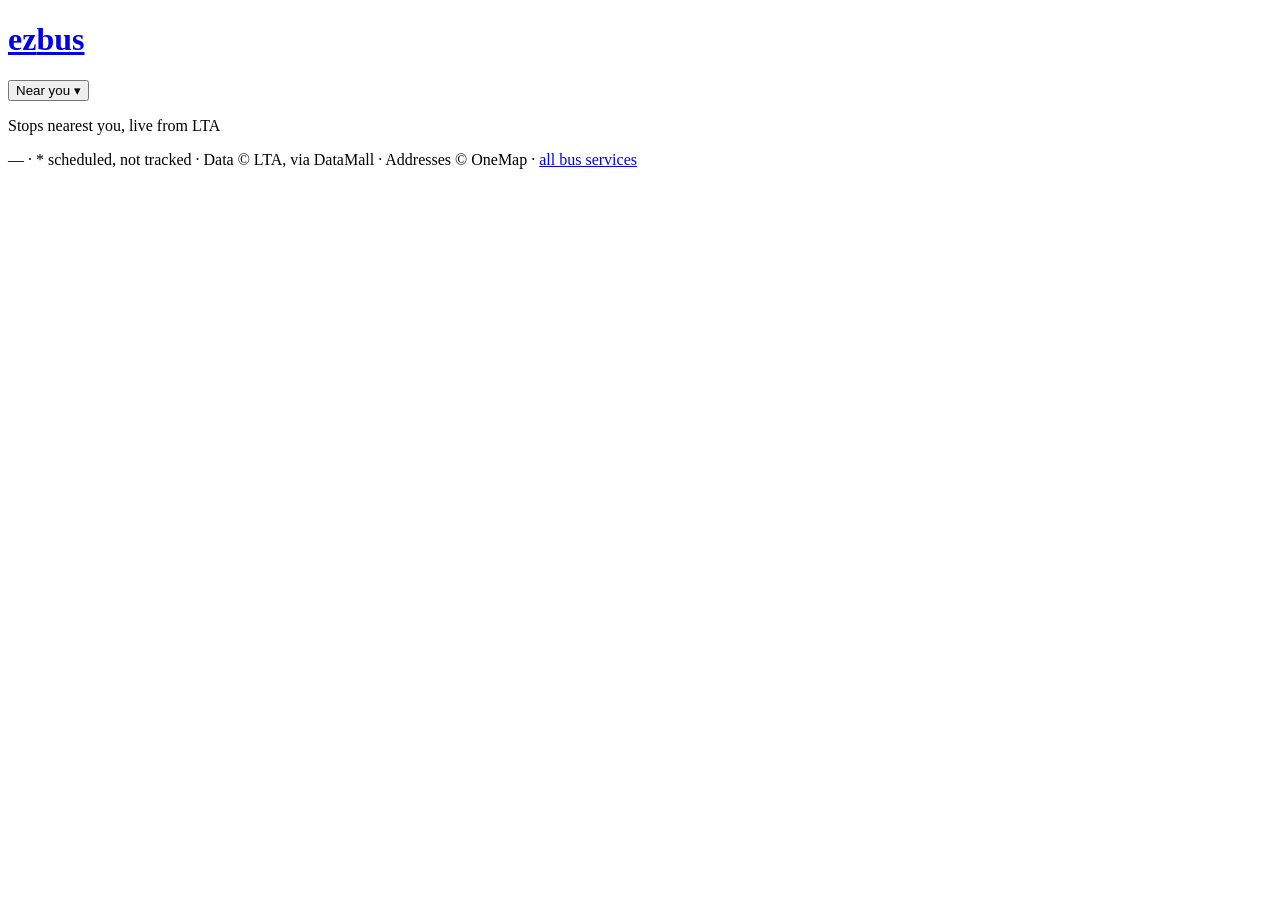
==== public/index.html @ a06caf70 "Lead homepage title with SG bus timing keywords Co-Authored-By: Claude Fable 5 <noreply@anthropic.co" ====
<!doctype html>
<html lang="en-SG">
  <head>
    <meta charset="utf-8" />
    <meta name="viewport" content="width=device-width, initial-scale=1, viewport-fit=cover" />
    <meta name="color-scheme" content="light dark" />
    <!-- Tints the browser chrome so the page does not end at a white seam. -->
    <!-- These two duplicate `--bg` in each scheme and cannot read a CSS variable.
         Keep them in step with the token blocks at the top of styles.css. -->
    <meta name="theme-color" content="#e7ebe7" media="(prefers-color-scheme: light)" />
    <meta name="theme-color" content="#121715" media="(prefers-color-scheme: dark)" />
    <meta name="description" content="Check bus timing at any stop in Singapore — live arrival times from LTA DataMall, the nearest stops to you, and how full the next bus is. No app, no sign-up." />
    <title>ezbus · live SG bus timing &amp; arrival times — no app needed</title>
    <meta property="og:title" content="ezbus · live SG bus timing &amp; arrival times — no app needed" />
    <meta property="og:description" content="Check bus timing at any stop in Singapore — live arrivals from LTA DataMall. No app, no sign-up." />
    <meta property="og:url" content="https://ezbus.sg/" />
    <meta property="og:site_name" content="ezbus" />
    <meta property="og:type" content="website" />
    <meta property="og:locale" content="en_SG" />
    <meta property="og:image" content="https://ezbus.sg/og-card.png" />
    <meta property="og:image:width" content="1200" />
    <meta property="og:image:height" content="630" />
    <meta name="twitter:card" content="summary_large_image" />
    <link rel="canonical" href="https://ezbus.sg/" />
    <!-- Fetched in parallel with app.js, which imports it, rather than after. -->
    <link rel="modulepreload" href="/origin.js" />
    <link rel="stylesheet" href="/styles.css" />
    <!-- The stylesheet is what discovers this, and it is discovered late: a webfont is
         requested only once the CSS has parsed and matched a rule that uses it. Preloading
         it here starts the fetch alongside the stylesheet instead of after it, which is the
         difference between the stop codes swapping before first paint and swapping a beat
         after it. `crossorigin` is required even same-origin — a font is always fetched in
         CORS mode, and without it the preload is discarded and fetched a second time. -->
    <link
      rel="preload"
      href="/fonts/archivo-narrow-700.woff2"
      as="font"
      type="font/woff2"
      crossorigin
    />
    <link rel="manifest" href="/manifest.webmanifest" />
    <link rel="apple-touch-icon" href="/icon-180.png" />
    <!-- A drawn mark, not the 🚍 this replaces: the board draws its own buses (see
         `VEHICLE` in vehicle-marks.js) and an emoji rendered by whichever platform the
         tab is on was the one piece of the identity we did not control. Same double
         decker, same stroke weight, on the mosaic turquoise. `#` must be percent-encoded in a data
         URI or the rest of the attribute reads as a fragment. -->
    <link
      rel="icon"
      href="data:image/svg+xml,<svg xmlns='http://www.w3.org/2000/svg' viewBox='0 0 32 32'><rect width='32' height='32' rx='4' fill='%230a6a72'/><g fill='none' stroke='%23ffffff' stroke-width='2' stroke-linejoin='round'><rect x='6' y='7' width='20' height='14' rx='3'/><path d='M6 14h20'/></g><g fill='%23ffffff'><circle cx='11' cy='24' r='2'/><circle cx='21' cy='24' r='2'/></g></svg>"
    />
  </head>
  <body>
    <header class="masthead">
      <div class="masthead-row">
        <!-- The product is called ezbus and until now the name was only in the URL bar.
             The two spans exist so the turquoise lands on `ez` alone; the whole word is
             one accessible string either way, because neither span is `aria-hidden` and
             there is no whitespace between them to split it.

             A link, like its twin on the route page: the wordmark is the way home from
             anywhere in the product, and a logo that is tappable on one page and inert
             on another is the kind of inconsistency people only notice by failing. From
             the board this is a self-link, which is what reloads a session back to the
             top-level view. -->
        <h1><a href="/" aria-label="ezbus — back to the arrivals board"><span class="mark-ez">ez</span><span>bus</span></a></h1>
        <!-- Not a search button: it names the door the board is ranked from and
             opens the panel that changes it. The label is short on purpose — it
             shares this row with the h1 on a 360 px phone and `.ghost` does not
             wrap — so the long description lives in aria-label. Both are
             overwritten by `renderChip()`; the gps wording is here because it is
             the common state and the markup should not read as a placeholder. -->
        <button
          id="origin-chip"
          type="button"
          class="ghost"
          aria-expanded="false"
          aria-controls="finder"
          aria-label="Change stops shown. Currently: stops near you"
        >
          Near you ▾
        </button>
      </div>
      <p class="tagline" id="tagline">Stops nearest you, live from LTA</p>
    </header>

    <main>
      <!-- Everywhere the board can be ranked from, as a list of destinations.
           The chip's caret promises a menu, so this is one: the location door and
           the addresses already used are rows in the same list, and the search box
           is the way to add one that is not in it yet.

           The pair of `.ghost` buttons this replaces made state and action the same
           control — a ✓ generated from `aria-pressed` on a button that still fired
           geolocation, so the common case read as "already done". Here the row the
           board is using carries `aria-current` and the one affordance that re-runs
           a fix is a separate control inside it. -->
      <section class="finder" id="finder" aria-label="Change the stops shown" hidden>
        <p class="origins-head" id="origins-head">Show stops near</p>
        <!-- Rows are `<li><button>` and not `role="radio"`: the platform gives
             focus order, Enter and Space for free, where a radiogroup would need a
             roving `tabindex` maintained by hand. `renderOrigins()` overwrites the
             row below on open; it is here so the common state is in the markup
             rather than looking like a placeholder. -->
        <ul class="origins" id="origins" aria-labelledby="origins-head">
          <li>
            <button type="button" class="origin-row" data-kind="gps" data-index="0">
              <span class="origin-primary">Near you</span>
              <span class="origin-detail">Uses your device location</span>
            </button>
          </li>
        </ul>
        <hr class="finder-rule" />
        <label class="visually-hidden" for="search">Search for an address or postal code</label>
        <!-- The × is functional, not chrome: clearing a mistyped 6-digit postal
             code on a phone otherwise means long-press, select all, delete. It is
             positioned against this wrapper, which is why the wrapper exists.

             There is deliberately no magnifier icon beside it. Built and measured:
             at 320 px it left the field 202.8 px of text and the placeholder needs
             215.6 px, so a truncated example is worse than no icon at all — on a
             control that sits under a heading naming what the list is for and whose
             keyboard already shows a search key.

             What the field accepts is stated in `#finder-hint` below rather than in
             the placeholder alone. A placeholder is gone by the first keystroke,
             which is exactly when a rider typing an abbreviated road name needs to
             know what the box understands. -->
        <div class="finder-field">
          <input
            id="search"
            type="search"
            role="combobox"
            aria-expanded="false"
            aria-controls="results"
            aria-describedby="finder-hint"
            aria-autocomplete="list"
            aria-activedescendant=""
            inputmode="search"
            enterkeyhint="search"
            autocomplete="off"
            spellcheck="false"
            placeholder="Search postal code or place"
          />
          <button
            id="finder-clear"
            type="button"
            class="finder-clear"
            aria-label="Clear the search box"
            hidden
          >
            ×
          </button>
        </div>
        <p class="finder-hint" id="finder-hint">Postal code, building or road name</p>
        <p id="results-head" class="results-head" hidden></p>
        <ul id="results" class="results" role="listbox" aria-label="Search results" hidden></ul>
        <p id="finder-note" class="note" hidden></p>
      </section>

      <!-- Location state: prompt, denial, retry. Hidden once the board loads.
           Two buttons because a denial has two honest answers — name a stop, or
           try the location again — and neither is the obvious default. -->
      <section id="gate" class="gate" hidden>
        <p id="gate-msg" class="gate-msg"></p>
        <div class="gate-actions">
          <button id="gate-action" type="button" class="primary" hidden></button>
          <button id="gate-alt" type="button" class="ghost" hidden></button>
        </div>
      </section>

      <!-- The first-visit navigation tip. Empty and `hidden` in the markup:
           `app.js` fills the sentence and the button label from `HINT_COPY` and
           `HINT_DISMISS_LABEL` in origin.js, so the copy has one source and the
           test that pins it is the only place it is written twice.

           It sits here, before `#board`, for two reasons: a screen reader meets
           the tip before the cards it is about, and the space is already
           reserved, so nothing below it moves when it appears.

           Deliberately **not** a live region. It is not news — it is the same
           sentence on each of its ten showings — and `#board` beside it is
           already `aria-live="polite"`, so two announcements would race over one
           board load. -->
      <p class="coach" id="coach" hidden>
        <span id="coach-text"></span>
        <button id="coach-dismiss" type="button" class="coach-x">Got it</button>
      </p>

      <!-- Described by the tagline, which is where "demo timings, not live" is
           said. The tagline itself is deliberately not a live region: it changes on
           every origin switch, and announcing that each time is chatter. As a
           description it is read on arrival at the board instead, which is when it
           is worth knowing. -->
      <section
        id="board"
        class="board"
        aria-live="polite"
        aria-label="Nearby bus stops"
        aria-describedby="tagline"
      ></section>
    </main>

    <footer class="footer">
      <span id="status">—</span>
      <span class="dot">·</span>
      <span>* scheduled, not tracked</span>
      <span class="dot">·</span>
      <span>Data © LTA, via DataMall</span>
      <span class="dot">·</span>
      <!-- The Singapore Open Data Licence requires attribution wherever the data
           is shown, not only in the README. Addresses come from the postal-code
           index in data/, which is OneMap-derived. -->
      <span>Addresses © OneMap</span>
      <span class="dot">·</span>
      <!-- The homepage→directory edge of the crawl graph, and the way to a
           route when no stop is near: /buses lists every service. -->
      <a href="/buses">all bus services</a>
    </footer>

    <!-- First visit only, and only until a door is chosen. Static markup, so
         nothing about the entry choice depends on JS having run; `showIntro()`
         opens it and fills in the one adaptive sentence. The two doors both end
         at a coordinate, which is the only thing the board needs. -->
    <dialog id="intro" aria-labelledby="intro-title">
      <!-- The example is the point. A stranger is being asked for a location by a
           page that has shown them nothing, so the card shows the answer first —
           one real board card, captioned as an example — and asks second. It is
           built from the board’s own classes rather than a mock of them, so it
           cannot drift into promising a layout the board does not produce.

           That is why the name carries the board’s `.card-chev`: the live card’s
           name is the door to /stop/:code and wears the chevron, so a sample
           without one would show a card the board never draws. It needs no
           `<a class="card-link">` around it — that rule contributes no visible
           styling (`color: inherit`, `text-decoration: none`), so the bare spans
           already render identically, and a link element in a decorative,
           `aria-hidden` sample would only add a node with nowhere to go.

           Four ids have readers, and only the first two are `showIntro()`’s:
             #intro-gps     the location door, and the outermost tappable node —
                            `showIntro()` removes it when location cannot work
             #intro-no-gps  the hidden slot it says why into, in that case
             #intro-code    the address door; app.js binds its click
             #intro-title   what `aria-labelledby` on the dialog points at
           Neither caption has an id. Both sit *inside* their own button, so each
           is already part of that button’s accessible name — an id and an
           `aria-describedby` would only say it twice — and removing a door takes
           its caption with it.

           Both door labels are verbatim `ADDRESS_DOOR_LABEL` and its GPS twin in
           public/origin.js, asserted in src/origin.test.ts. Do not reword them;
           the card’s voice lives in the lines around them. -->
      <!-- The wordmark sits here and only here on a first visit: the masthead behind the
           backdrop is the one screen a new user has not read yet, so without this line the
           product would introduce itself without ever saying its name.

           An eyebrow rather than a second heading — it is the same words as the `<title>`
           and the domain, not a level in the document — and 0.8rem so the band grows by
           about a line, which the 620px-height rule below is already sized against. -->
      <div class="intro-band">
        <span class="intro-band-mark" aria-hidden="true">
          <svg viewBox="0 0 32 26" fill="none" aria-hidden="true" focusable="false">
            <g stroke="currentColor" stroke-width="2" stroke-linejoin="round">
              <rect x="2" y="2" width="28" height="18" rx="4" /><path d="M2 11h28" />
            </g>
            <g fill="currentColor"><circle cx="9" cy="23" r="2.4" /><circle cx="23" cy="23" r="2.4" /></g>
          </svg>
        </span>
        <div class="intro-band-text">
          <p class="intro-band-name">ezbus</p>
          <h2 id="intro-title">Your next bus, in two taps</h2>
        </div>
      </div>

      <div class="intro-sample">
        <p class="intro-eyebrow">Example</p>
        <p class="visually-hidden">
          An example of the board: a bus stop, its distance from you, and the next three
          arrivals for each service with how full the next one is.
        </p>
        <div class="card" aria-hidden="true">
          <div class="card-head">
            <div class="card-title">
              <span class="card-name">Opp Blk 123<span class="card-chev" aria-hidden="true">›</span></span>
              <span class="card-sub">
                <span class="meta-where">Ang Mo Kio Ave 3</span>
                <span class="meta-dist">180 m</span>
                <span class="meta-code">· 43179</span>
              </span>
            </div>
          </div>
          <div class="card-body">
            <div class="services-head" aria-hidden="true">
              <span>Bus</span><span>Next</span><span>Then</span><span>After</span>
            </div>
            <ul class="services">
              <li class="service">
                <div class="service-id">
                  <!-- An <a> with no href, matching renderServices in app.js where the number
                       is now a link to the route page: without the href it stays unfocusable
                       and inert, which is what aria-hidden demands, while still matching any
                       a.service-no styling so the sample cannot drift from the live board. -->
                  <a class="service-no">61</a>
                  <!-- Kept in step with VEHICLE.DD in vehicle-marks.js by hand, trails and
                       all: this sample is static markup, and a sample that still showed "DD"
                       would be teaching the reader a label the live board no longer uses. The
                       trail classes are the same ones the stylesheet animates, so this mark
                       drifts exactly as the live one does.

                       `is-incoming` is here on purpose, and it belongs to the "3 min" below
                       it: on the live board only a bus inside three minutes carries trails
                       (`isIncoming` in origin.js). A sample showing that timing with a still
                       mark would teach the pairing backwards. Change the sample's minutes and
                       this class goes with them. -->
                  <span class="service-tags"
                    ><span class="tag-icon" title="Double deck"
                      ><svg class="tag-svg is-incoming" viewBox="-5.85 0.95 36.9 21.45" fill="currentColor" aria-hidden="true" focusable="false">
                        <g fill="none" stroke="currentColor" stroke-width="1.7" stroke-linecap="round">
                          <path class="trail-a" d="M-4.8 6.5H-1.6" /><path class="trail-b" d="M-3.4 13.5H-1.6" />
                        </g>
                        <g fill="none" stroke="currentColor" stroke-width="1.7" stroke-linejoin="round">
                          <rect x="2" y="2" width="28" height="16" rx="3.5" /><path d="M2 10h28" />
                        </g>
                        <g fill="currentColor"><circle cx="9" cy="20.3" r="1.9" /><circle cx="23" cy="20.3" r="1.9" /></g>
                      </svg></span
                  ></span>
                </div>
                <div class="eta eta-lead">
                  <span class="eta-value">3<span class="eta-unit">min</span></span>
                  <span class="eta-load load-sea">Seats</span>
                </div>
                <div class="eta"><span class="eta-value">12</span></div>
                <div class="eta"><span class="eta-value">25</span></div>
              </li>
            </ul>
          </div>
        </div>
      </div>

      <p>No sign-up, no settings. Where should we look?</p>

      <!-- Two doors as equal cards rather than a primary and a ghost: the second
           one is not a decline, it is the other journey, and it is the whole
           reason the first is allowed to be refused. -->
      <div class="intro-doors">
        <button id="intro-gps" type="button" class="intro-door" autofocus>
          <span class="intro-door-mark" aria-hidden="true">📍</span>
          <span class="intro-door-text">
            <strong>Use my current location</strong>
            Stops nearest you
          </span>
        </button>
        <p class="intro-sub" id="intro-no-gps" hidden></p>
        <button id="intro-code" type="button" class="intro-door">
          <span class="intro-door-mark" aria-hidden="true">🔎</span>
          <span class="intro-door-text">
            <strong>Enter an address</strong>
            A postal code, building or road
          </span>
        </button>
      </div>
      <p class="intro-fine">
        Your location is only used to rank nearby stops. It is not logged or saved.
        <span class="intro-credit">Data © LTA, via DataMall</span>
      </p>
    </dialog>

    <script src="/app.js" type="module"></script>
  </body>
</html>
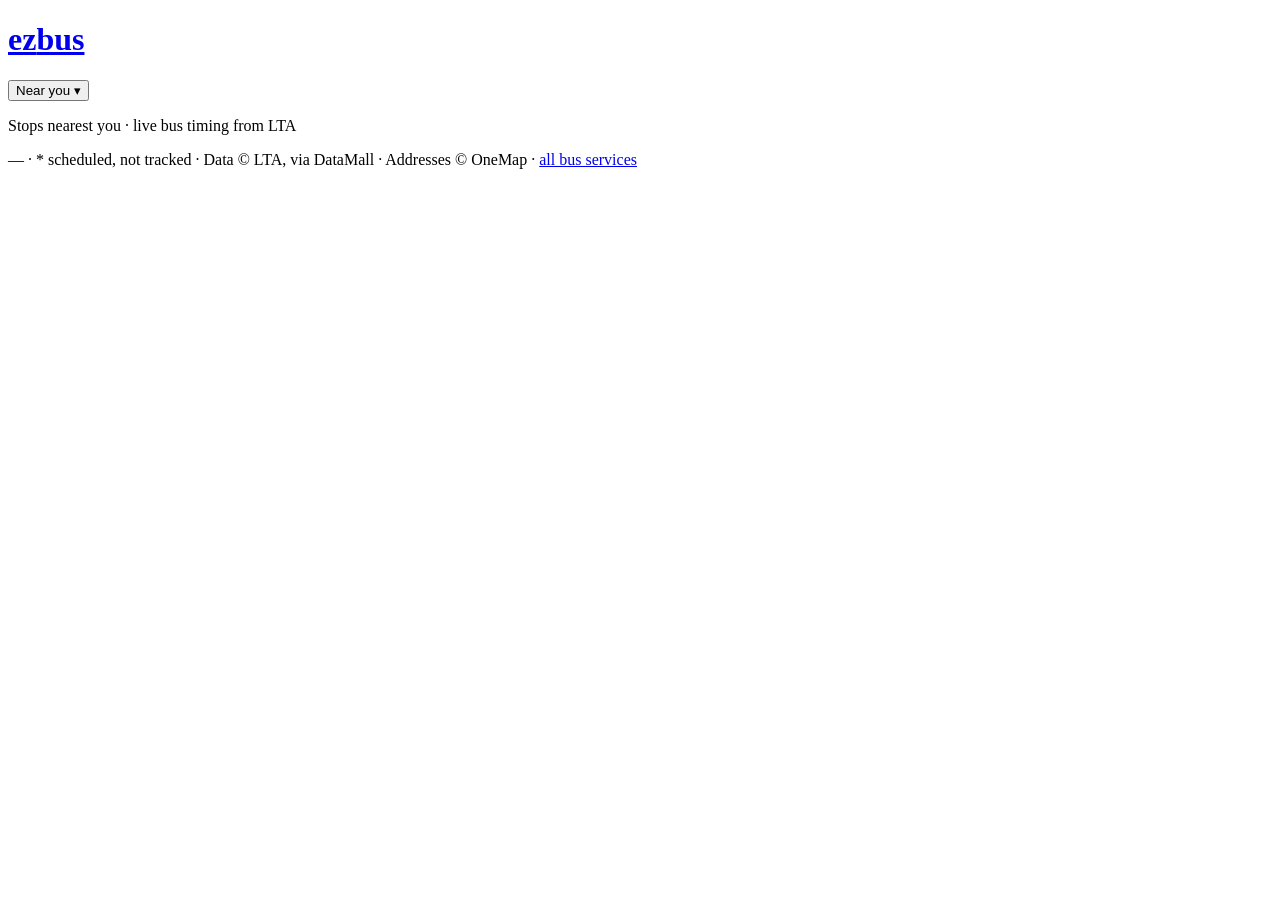
==== commit e0f603e8: "Reword tagline to carry live bus timing Co-Authored-By: Claude Fable 5 <noreply@anthropic.com>" ====
--- a/public/index.html
+++ b/public/index.html
@@ -81,7 +81,7 @@
           Near you ▾
         </button>
       </div>
-      <p class="tagline" id="tagline">Stops nearest you, live from LTA</p>
+      <p class="tagline" id="tagline">Stops nearest you · live bus timing from LTA</p>
     </header>
 
     <main>
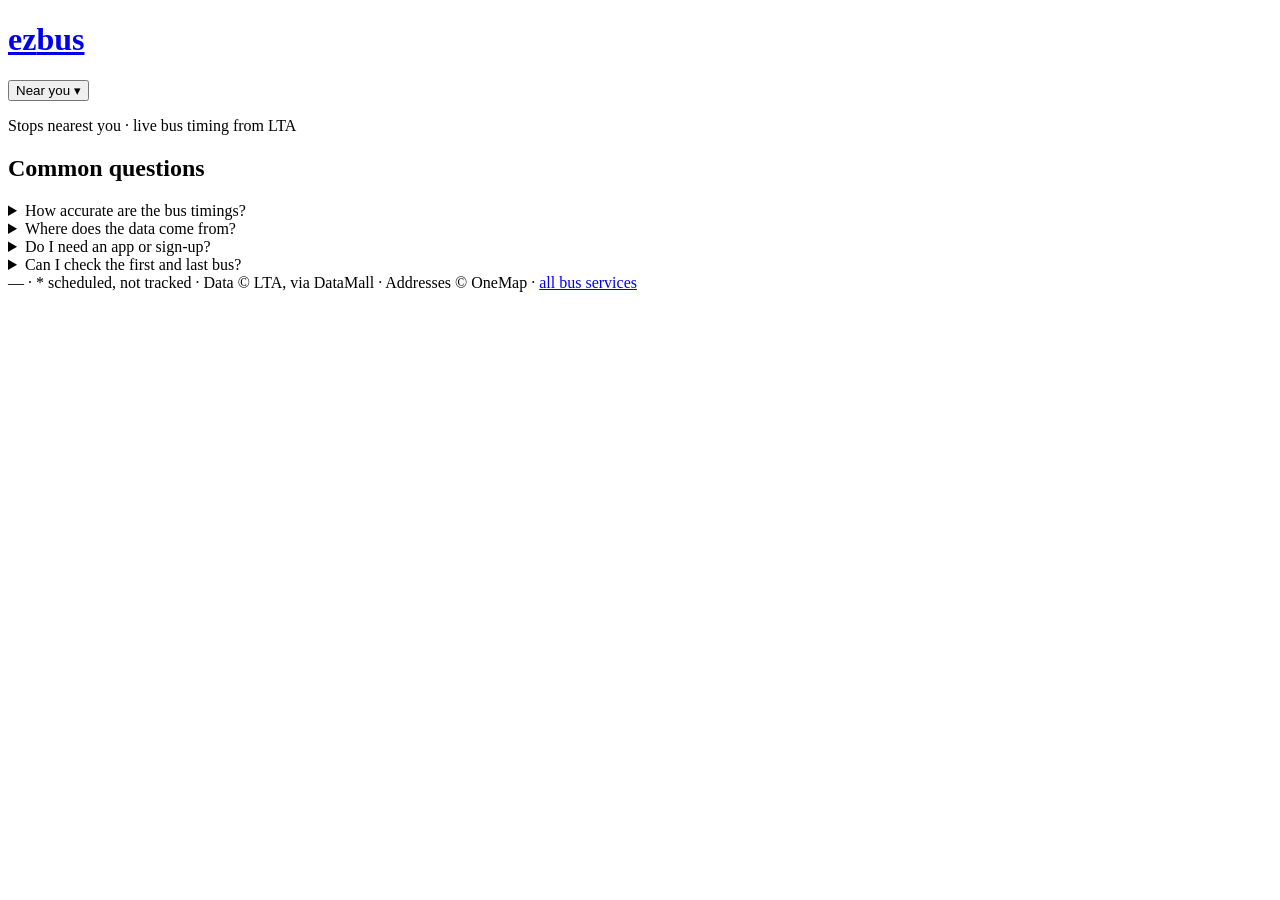
==== commit 08b9700b: "Add FAQ block with FAQPage structured data Co-Authored-By: Claude Fable 5 <noreply@anthropic.com>" ====
--- a/public/index.html
+++ b/public/index.html
@@ -199,6 +199,70 @@
         aria-label="Nearby bus stops"
         aria-describedby="tagline"
       ></section>
+
+      <!-- Inert static prose: nothing here is touched by app.js, the intro
+           dialog or the gate — plain <details> disclosure, no JS. Every answer
+           is mirrored VERBATIM in the FAQPage JSON-LD below (Google requires
+           the markup to match the visible page), so edit both together. -->
+      <section class="faq" aria-labelledby="faq-title">
+        <h2 class="faq-title" id="faq-title">Common questions</h2>
+        <details class="faq-item">
+          <summary>How accurate are the bus timings?</summary>
+          <p>Live estimates from LTA DataMall — the same source the official apps use — refreshed every 30 seconds while a stop is on screen. The final minute before arrival shows as "Arr".</p>
+        </details>
+        <details class="faq-item">
+          <summary>Where does the data come from?</summary>
+          <p>LTA DataMall, Singapore's official land transport data service, covering SBS Transit, SMRT, Tower Transit and Go-Ahead services.</p>
+        </details>
+        <details class="faq-item">
+          <summary>Do I need an app or sign-up?</summary>
+          <p>No. ezbus is a website — open ezbus.sg in any browser, allow location or type an address, and your nearest stops appear. Nothing about you is stored on our servers.</p>
+        </details>
+        <details class="faq-item">
+          <summary>Can I check the first and last bus?</summary>
+          <p>Yes — every bus stop page shows the scheduled first and last bus for each service on weekdays, Saturdays and Sundays.</p>
+        </details>
+      </section>
+      <script type="application/ld+json">
+        {
+          "@context": "https://schema.org",
+          "@type": "FAQPage",
+          "mainEntity": [
+            {
+              "@type": "Question",
+              "name": "How accurate are the bus timings?",
+              "acceptedAnswer": {
+                "@type": "Answer",
+                "text": "Live estimates from LTA DataMall — the same source the official apps use — refreshed every 30 seconds while a stop is on screen. The final minute before arrival shows as \"Arr\"."
+              }
+            },
+            {
+              "@type": "Question",
+              "name": "Where does the data come from?",
+              "acceptedAnswer": {
+                "@type": "Answer",
+                "text": "LTA DataMall, Singapore's official land transport data service, covering SBS Transit, SMRT, Tower Transit and Go-Ahead services."
+              }
+            },
+            {
+              "@type": "Question",
+              "name": "Do I need an app or sign-up?",
+              "acceptedAnswer": {
+                "@type": "Answer",
+                "text": "No. ezbus is a website — open ezbus.sg in any browser, allow location or type an address, and your nearest stops appear. Nothing about you is stored on our servers."
+              }
+            },
+            {
+              "@type": "Question",
+              "name": "Can I check the first and last bus?",
+              "acceptedAnswer": {
+                "@type": "Answer",
+                "text": "Yes — every bus stop page shows the scheduled first and last bus for each service on weekdays, Saturdays and Sundays."
+              }
+            }
+          ]
+        }
+      </script>
     </main>
 
     <footer class="footer">
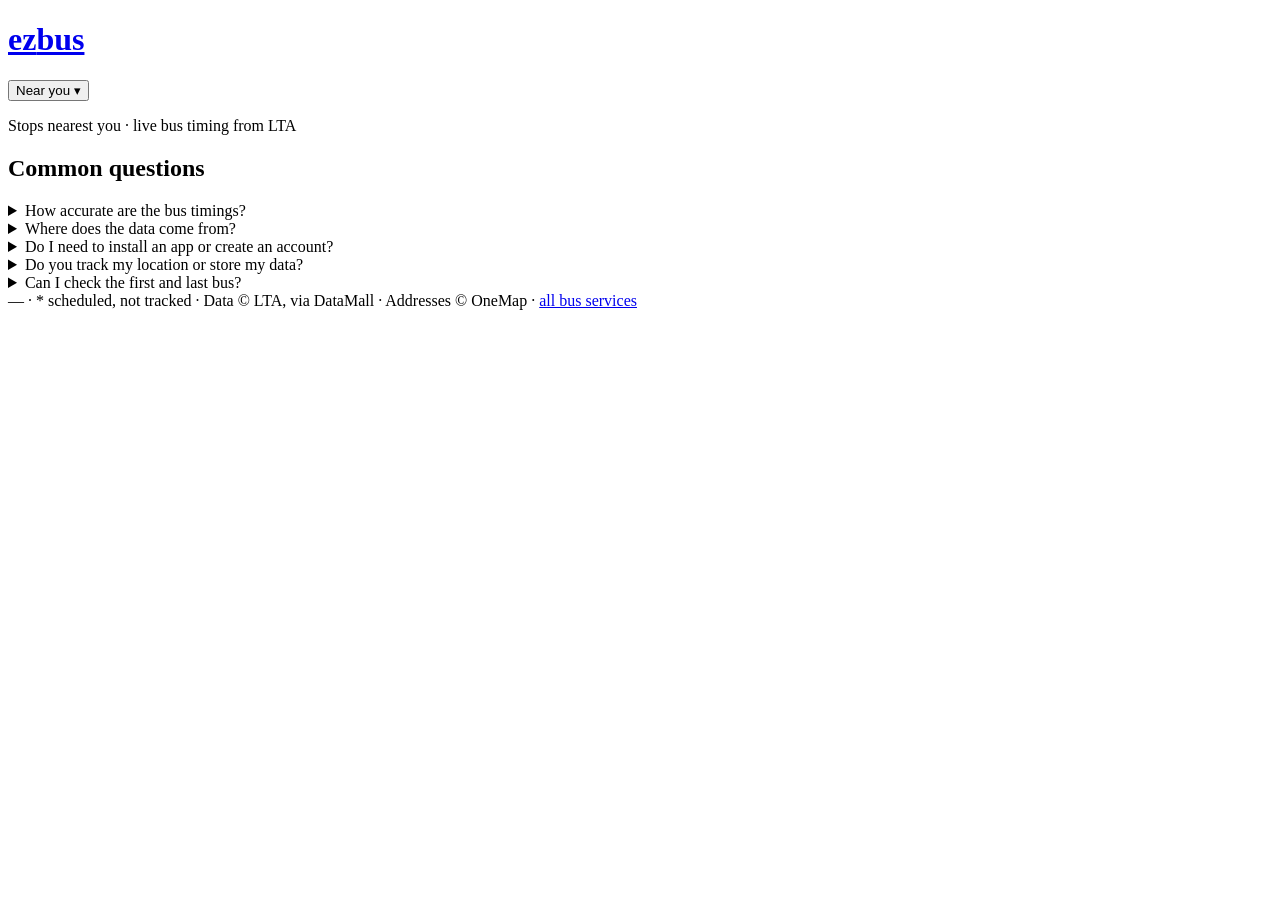
==== commit a292dc32: "update FAQs" ====
--- a/public/index.html
+++ b/public/index.html
@@ -215,8 +215,12 @@
           <p>LTA DataMall, Singapore's official land transport data service, covering SBS Transit, SMRT, Tower Transit and Go-Ahead services.</p>
         </details>
         <details class="faq-item">
-          <summary>Do I need an app or sign-up?</summary>
-          <p>No. ezbus is a website — open ezbus.sg in any browser, allow location or type an address, and your nearest stops appear. Nothing about you is stored on our servers.</p>
+          <summary>Do I need to install an app or create an account?</summary>
+          <p>No. ezbus is a plain website — open ezbus.sg in any browser, allow location or type an address, and your nearest stops appear. Nothing to install, no account, no login.</p>
+        </details>
+        <details class="faq-item">
+          <summary>Do you track my location or store my data?</summary>
+          <p>No. Your coordinates are used for one thing — working out which stops are nearest you — in a single request that is never cached and never logged. There is no account, no database of users and no analytics or tracking scripts on the page. Your pinned stops, last known position and recent addresses stay in your own browser; clear your browser data and they are gone.</p>
         </details>
         <details class="faq-item">
           <summary>Can I check the first and last bus?</summary>
@@ -246,10 +250,18 @@
             },
             {
               "@type": "Question",
-              "name": "Do I need an app or sign-up?",
+              "name": "Do I need to install an app or create an account?",
               "acceptedAnswer": {
                 "@type": "Answer",
-                "text": "No. ezbus is a website — open ezbus.sg in any browser, allow location or type an address, and your nearest stops appear. Nothing about you is stored on our servers."
+                "text": "No. ezbus is a plain website — open ezbus.sg in any browser, allow location or type an address, and your nearest stops appear. Nothing to install, no account, no login."
+              }
+            },
+            {
+              "@type": "Question",
+              "name": "Do you track my location or store my data?",
+              "acceptedAnswer": {
+                "@type": "Answer",
+                "text": "No. Your coordinates are used for one thing — working out which stops are nearest you — in a single request that is never cached and never logged. There is no account, no database of users and no analytics or tracking scripts on the page. Your pinned stops, last known position and recent addresses stay in your own browser; clear your browser data and they are gone."
               }
             },
             {
